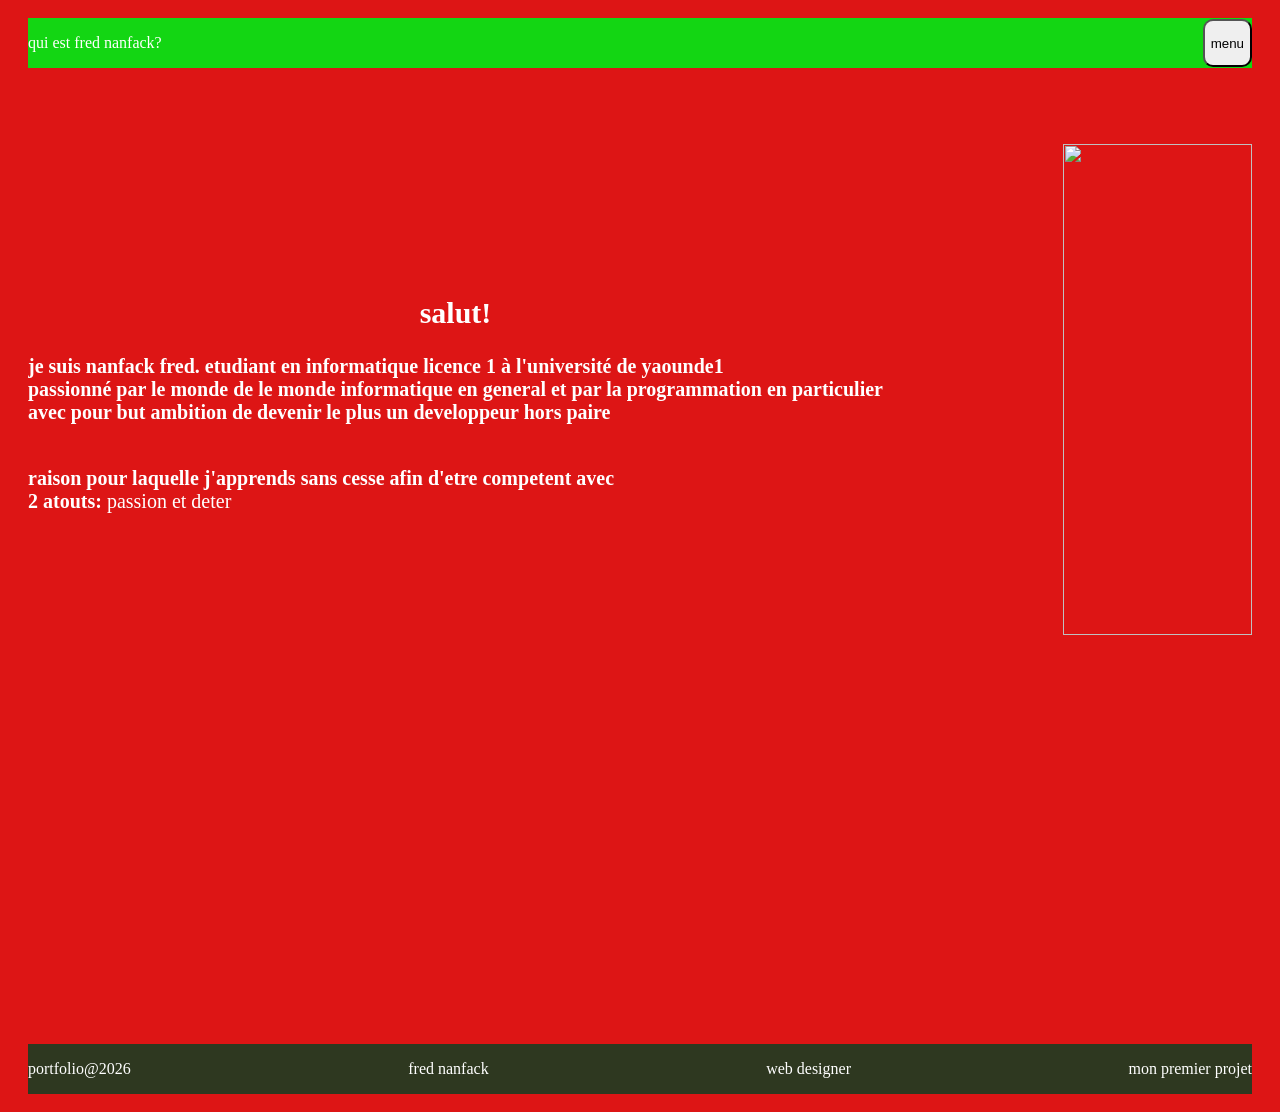
==== 2emepage.html @ 61c96dcf "ajout de nouveux fichier" ====
<!DOCTYPE html>
<html lang="en">
<head>
    <meta charset="UTF-8">
    <meta name="viewport" content="width=device-width, initial-scale=1.0">
    <title>a propos</title>
    <link rel="stylesheet" href="style.css/style.css">
</head>
<body class="body2">
    <header>
         <p>qui est <span>fred nanfack?</span></p>
       <div>
         <button id="bouttondenavigation"><p id="menu">menu</p></button>
        <div id="liste des options">
            <nav id="listeliens" style="display: none;">
                <ul>
                    <li><a href="index.html">acceuil</a></li>
                    <li><a href="#mesatouts">mes competences et mon parcours</a></li>
                    <li><a href="">mes realisations</a></li>
                    <li><a href="">collaborons</a></li>
                </ul>
            </nav>
        </div>
       </div>
    </header>
    <section id="apropos">
         <div class="presentation">
           <div id="texte">
            <center><h1>salut!</h1> </center>
            <strong><p>je suis nanfack fred. etudiant en informatique licence 1 à l'université de yaounde1
            <br>passionné par le monde de le monde informatique en general et par la programmation en particulier <br>
            avec pour but ambition de devenir le plus un developpeur hors paire</p>
          <br> raison pour laquelle j'apprends sans cesse afin d'etre competent avec <br>
           2 atouts: </strong>

           </div>
           <div><img src="fred.png" alt="" class="fredi"></div>
        </div>
      </center></strong>

    </section>
      <footer>
      <p>portfolio@2026</p>
      <p>fred nanfack</p>
      <p>web designer</p>
      <p>mon premier projet</p>
    </footer>
   
    <script src="script.js/sript.js"></script>
</body>
</html>
---- style.css/style.css ----
header{
    display: flex;
    background-color: rgb(19, 214, 19);
    align-items: center;
    justify-content: space-between;
}
body{
     background:rgb(221, 21, 21);
      color: white;
    padding:10px 20px ;
    flex-direction: column;
}
.moi{
    display: flex;
    flex-direction: column;
    height: 15cm;

}
.maphoto{
    background-color: rgb(46, 56, 32);
    width: 100%;
    height: 300px;
    background-image: url("capture.png");
    background-size: cover;
    background-position: center;
}
.mesinfos{
    display: flex;
    justify-content: space-between;
    
}
#maphoto{
    height: 13cm;
    width: 15cm;
    border-radius: 50%;
    background-color:   rgb(46, 56, 32);
    
}
.localisation{
    display: flex;
    flex-direction: column;
    align-content: center;
    gap: 2cm;
    justify-content: space-between;
}
#contact{
    border-radius: 50px;
    border-color: blanchedalmond;
}
.localisation :hover{
    font-size: 30px;
    transition: 1,5;
}
ul{text-decoration: dotted;
    font-size: 20px;
}
a{
    text-decoration: none;
    color: antiquewhite;
    font-size: 15px;
}
#nom{
    font-size: 40px;
    display: flex;
    flex-direction: column;
    justify-content: center;
}
#fred{
    color: aquamarine;
}
#apropos{
    height: 100vh;
    font-family: Georgia, 'Times New Roman', Times, serif;
}
.presentation{
    display: flex;
    gap: calc(10px);
    font-size: 25px;
    justify-content: space-between;
    margin-top: 2cm;
}
#frednanfack{
    margin-bottom: 2cm;
}
#mestalents{
    display: grid;
    grid-template-columns: repeat(4, 1fr);
    gap: calc(50px);
}
img{
    width:3cm ;
    height: 3cm;
}
button{
    display: flex;
    border-radius: 10px;
    justify-content: space-between;
}
.fredi{
    height: 13cm;
    width: 5cm;
}
.title{
    margin-bottom: 2cm;
}
/* .body2{
    position: fixed;
} */
#mestalents button{
    height: 20vh;
}
#texte{
    font-size: 20px;
    padding-right: 5px;
    white-space: nowrap;
    overflow: hidden;
    align-content: center;
    

}
footer{
    display: flex;
    justify-content: space-between;
    background-color: rgb(46, 56, 32);
}
#cotes{
    font-size: 40px;
    color: rgba(41, 7, 80, 0.441);
}
#cep{
    background-color: rgb(19, 214, 19); 
    margin-right: 100cm;
    padding-right: 1cm;
}
#bepc{
    background-color:  rgb(19, 214, 19);
    margin-right: 16;
}
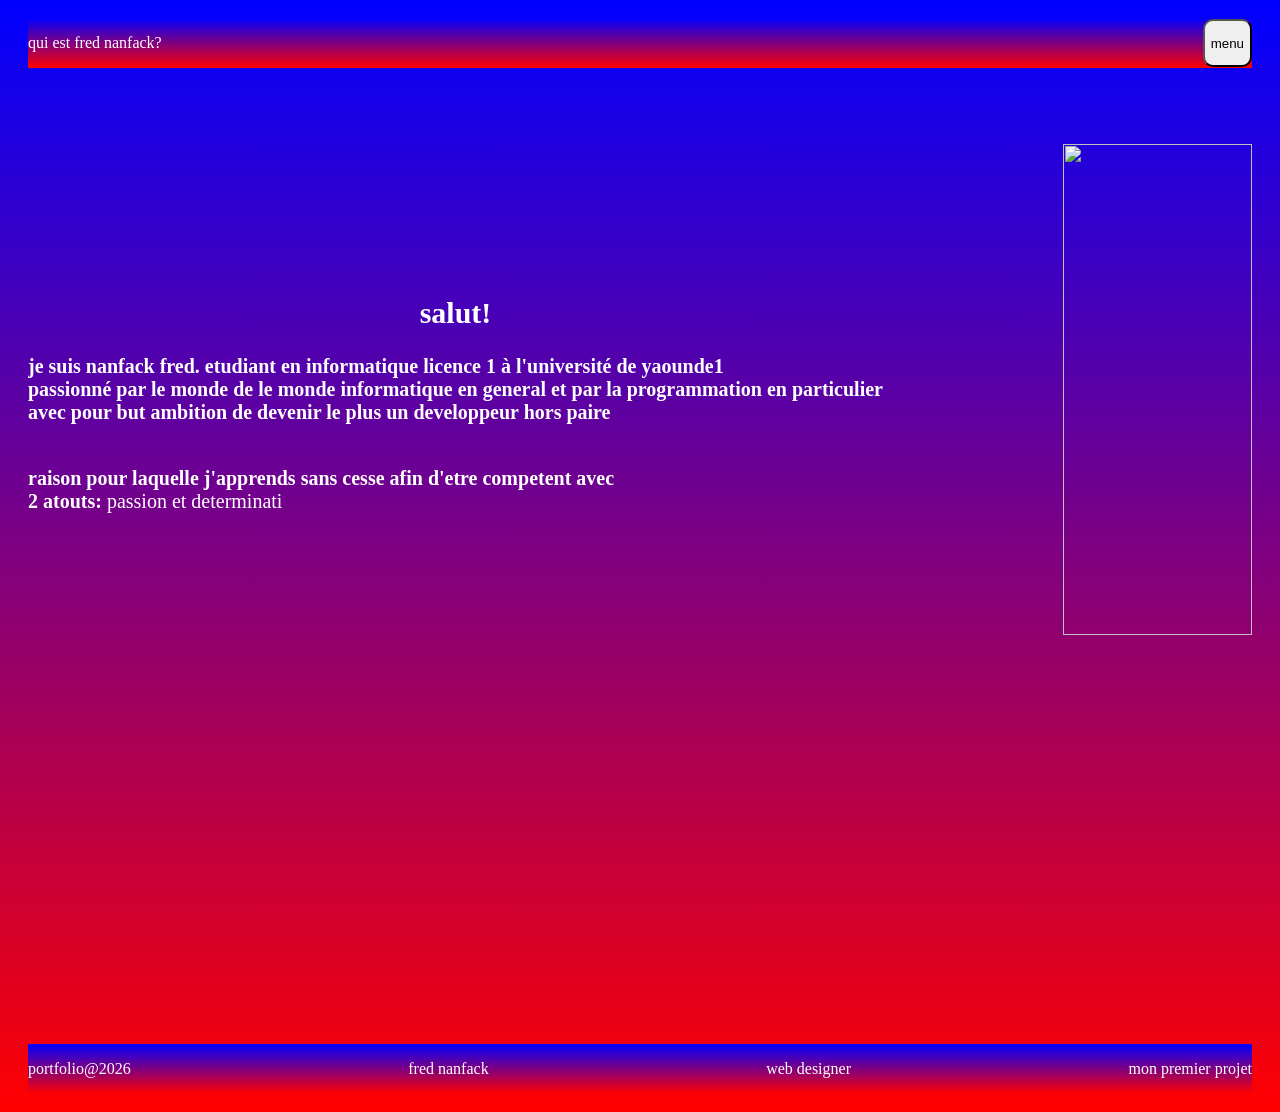
==== commit e534fc9e: "nouvel ajout" ====
--- a/2emepage.html
+++ b/2emepage.html
@@ -15,8 +15,8 @@
             <nav id="listeliens" style="display: none;">
                 <ul>
                     <li><a href="index.html">acceuil</a></li>
-                    <li><a href="#mesatouts">mes competences et mon parcours</a></li>
-                    <li><a href="">mes realisations</a></li>
+                    <li><a href="3emepage.html">mes competences et mon parcours</a></li>
+                    <li><a href="4emepage.html">mes realisations</a></li>
                     <li><a href="">collaborons</a></li>
                 </ul>
             </nav>
--- a/style.css/style.css
+++ b/style.css/style.css
@@ -3,12 +3,14 @@
     background-color: rgb(19, 214, 19);
     align-items: center;
     justify-content: space-between;
+    background: linear-gradient(blue,red);
 }
 body{
      background:rgb(221, 21, 21);
       color: white;
     padding:10px 20px ;
     flex-direction: column;
+    background: linear-gradient(blue,red);
 }
 .moi{
     display: flex;
@@ -23,6 +25,7 @@
     background-image: url("capture.png");
     background-size: cover;
     background-position: center;
+    background: linear-gradient(red, rgb(8, 8, 252));
 }
 .mesinfos{
     display: flex;
@@ -34,6 +37,7 @@
     width: 15cm;
     border-radius: 50%;
     background-color:   rgb(46, 56, 32);
+    background: radial-gradient(rgba(241, 6, 6, 0.959),#6a11cb);
     
 }
 .localisation{
@@ -46,6 +50,7 @@
 #contact{
     border-radius: 50px;
     border-color: blanchedalmond;
+    margin-bottom: 1cm;
 }
 .localisation :hover{
     font-size: 30px;
@@ -122,20 +127,58 @@
     display: flex;
     justify-content: space-between;
     background-color: rgb(46, 56, 32);
+    background: linear-gradient(blue,red)
 }
 #cotes{
-    font-size: 40px;
-    color: rgba(41, 7, 80, 0.441);
+     font-size: 40px;
+    color: rgb(6, 5, 5);
+}    
+#bouttonmecontacter{
+    width: 3cm;
+    height: 1cm;
 }
-#cep{
-    background-color: rgb(19, 214, 19); 
-    margin-right: 100cm;
-    padding-right: 1cm;
+.monparcours{
+    
 }
-#bepc{
-    background-color:  rgb(19, 214, 19);
-    margin-right: 16;
+#bouttonmecontacter :hover{
+    background-color: red;
 }
-    
+.bar{
+    color: white;
+    padding: 10px;
+    margin: 10px 0;
+    border-radius: 5px;
+    text-align: center;
+}
+.cep{
+    width: 20%;
+    background: linear-gradient(to right,blue,red);
+}
+.bepc{
+    width: 40%;
+     background: linear-gradient(to right,blue,red);
+}
+
+.probatoire{
+    width: 60%;
+     background: linear-gradient(to right,blue,red);
+}
+.baccalaureat{
+    width: 75%;
+     background: linear-gradient(to right,blue,red);
+}
+.licence1{
+    width: 90%;
+     background: linear-gradient(to right,blue,red);
+}
+.mesrealisations{
+    display: flex;
+    justify-content: space-between;
+}
+#machine{
+    width: 8cm;
+    height: 8cm;
+}
 
 
+
